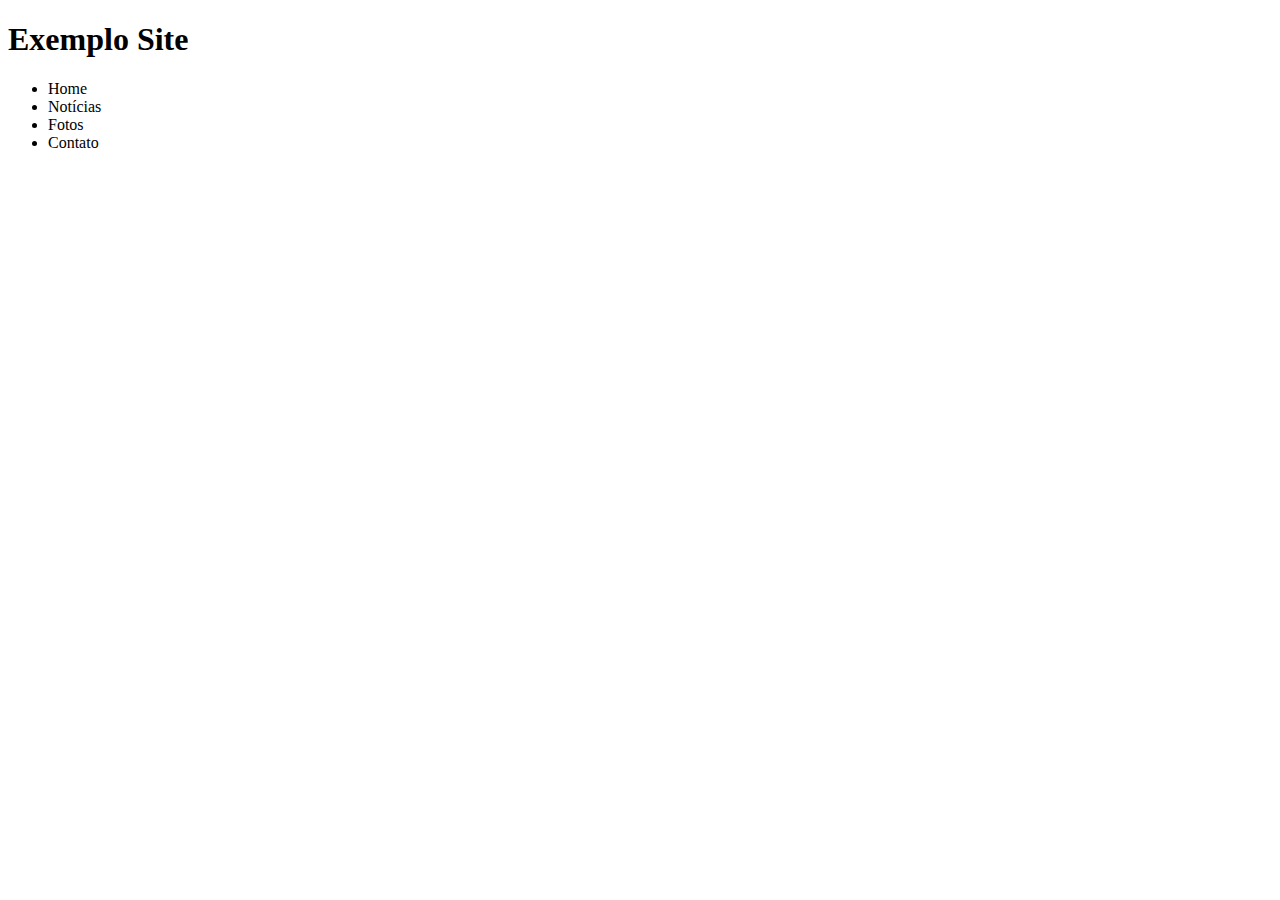
==== semestre1/desenvolvimentoweb1/site/index.html @ 46b04d47 "commit 1" ====
<!DOCTYPE html>
<html lang="pt-br">
<head>
    <meta charset="UTF-8">
    <meta name="viewport" content="width=device-width, initial-scale=1.0">
    <title>Exemplo de site</title>
</head>
<body>
    <div id="container">
        <div id="header">
        <h1>Exemplo Site</h1>
        <ul>
            <li>Home</li>
            <li>Notícias</li>
            <li>Fotos</li>
            <li>Contato</li>
        </ul>
      </div>  <!--Fecha div header-->
    </div> <!--Fecha div container-->
</body>
</html>
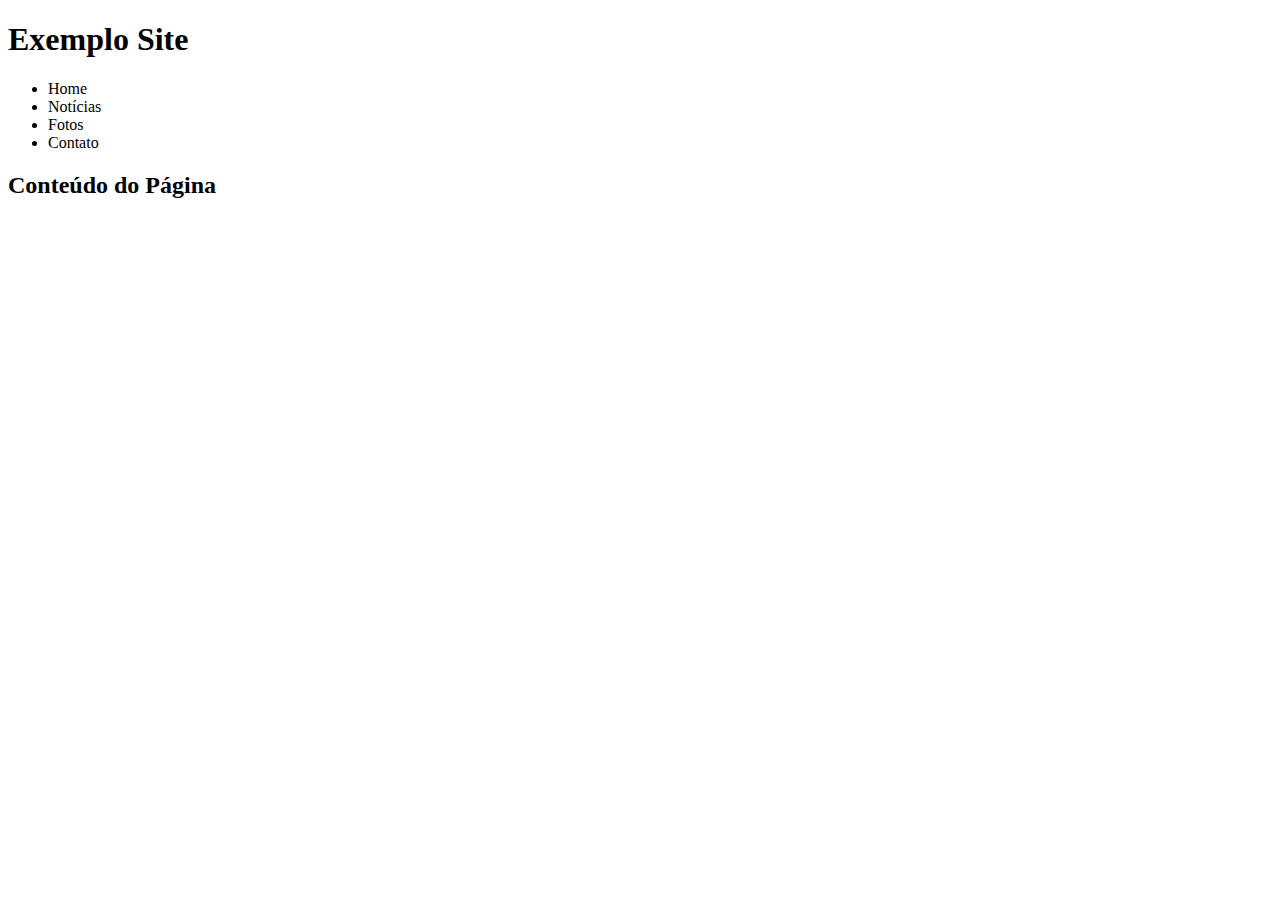
==== commit 5497e5d2: "primeiro commit" ====
--- a/semestre1/desenvolvimentoweb1/site/index.html
+++ b/semestre1/desenvolvimentoweb1/site/index.html
@@ -17,5 +17,9 @@
         </ul>
       </div>  <!--Fecha div header-->
     </div> <!--Fecha div container-->
+    <div id="content">
+        <h2>Conteúdo do Página</h2>
+
+    </div>
 </body>
 </html>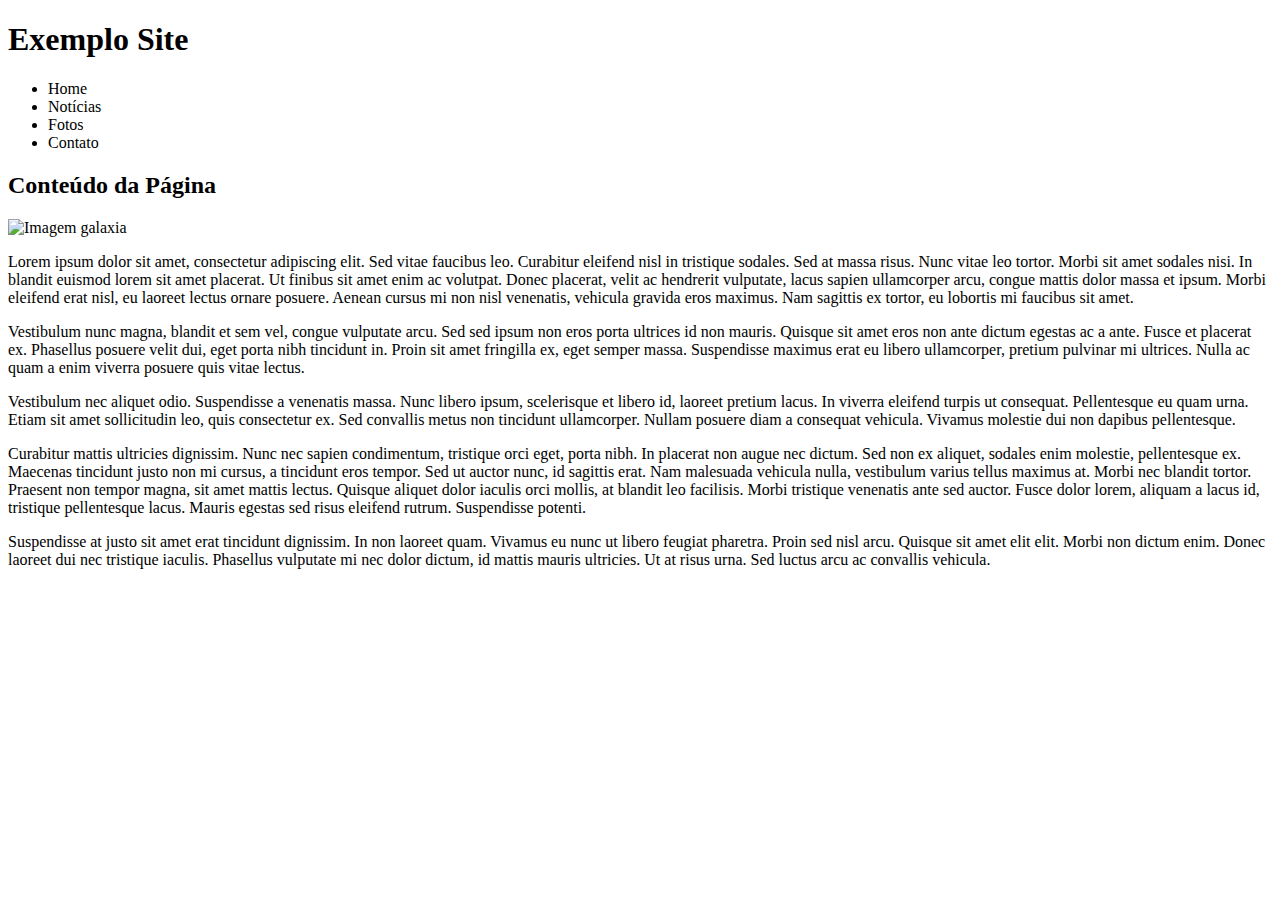
==== commit c5b544e1: "primeiro commit" ====
--- a/semestre1/desenvolvimentoweb1/site/index.html
+++ b/semestre1/desenvolvimentoweb1/site/index.html
@@ -18,8 +18,13 @@
       </div>  <!--Fecha div header-->
     </div> <!--Fecha div container-->
     <div id="content">
-        <h2>Conteúdo do Página</h2>
-
+        <h2>Conteúdo da Página</h2>
+        <img scr="principal.jpg" alt="Imagem galaxia" title="imagem galaxia">
+        <p>Lorem ipsum dolor sit amet, consectetur adipiscing elit. Sed vitae faucibus leo. Curabitur eleifend nisl in tristique sodales. Sed at massa risus. Nunc vitae leo tortor. Morbi sit amet sodales nisi. In blandit euismod lorem sit amet placerat. Ut finibus sit amet enim ac volutpat. Donec placerat, velit ac hendrerit vulputate, lacus sapien ullamcorper arcu, congue mattis dolor massa et ipsum. Morbi eleifend erat nisl, eu laoreet lectus ornare posuere. Aenean cursus mi non nisl venenatis, vehicula gravida eros maximus. Nam sagittis ex tortor, eu lobortis mi faucibus sit amet.</p>
+        <p>Vestibulum nunc magna, blandit et sem vel, congue vulputate arcu. Sed sed ipsum non eros porta ultrices id non mauris. Quisque sit amet eros non ante dictum egestas ac a ante. Fusce et placerat ex. Phasellus posuere velit dui, eget porta nibh tincidunt in. Proin sit amet fringilla ex, eget semper massa. Suspendisse maximus erat eu libero ullamcorper, pretium pulvinar mi ultrices. Nulla ac quam a enim viverra posuere quis vitae lectus.</p>
+        <p>Vestibulum nec aliquet odio. Suspendisse a venenatis massa. Nunc libero ipsum, scelerisque et libero id, laoreet pretium lacus. In viverra eleifend turpis ut consequat. Pellentesque eu quam urna. Etiam sit amet sollicitudin leo, quis consectetur ex. Sed convallis metus non tincidunt ullamcorper. Nullam posuere diam a consequat vehicula. Vivamus molestie dui non dapibus pellentesque.</p>
+        <p>Curabitur mattis ultricies dignissim. Nunc nec sapien condimentum, tristique orci eget, porta nibh. In placerat non augue nec dictum. Sed non ex aliquet, sodales enim molestie, pellentesque ex. Maecenas tincidunt justo non mi cursus, a tincidunt eros tempor. Sed ut auctor nunc, id sagittis erat. Nam malesuada vehicula nulla, vestibulum varius tellus maximus at. Morbi nec blandit tortor. Praesent non tempor magna, sit amet mattis lectus. Quisque aliquet dolor iaculis orci mollis, at blandit leo facilisis. Morbi tristique venenatis ante sed auctor. Fusce dolor lorem, aliquam a lacus id, tristique pellentesque lacus. Mauris egestas sed risus eleifend rutrum. Suspendisse potenti.</p>
+        <p>Suspendisse at justo sit amet erat tincidunt dignissim. In non laoreet quam. Vivamus eu nunc ut libero feugiat pharetra. Proin sed nisl arcu. Quisque sit amet elit elit. Morbi non dictum enim. Donec laoreet dui nec tristique iaculis. Phasellus vulputate mi nec dolor dictum, id mattis mauris ultricies. Ut at risus urna. Sed luctus arcu ac convallis vehicula.</p>
     </div>
 </body>
 </html>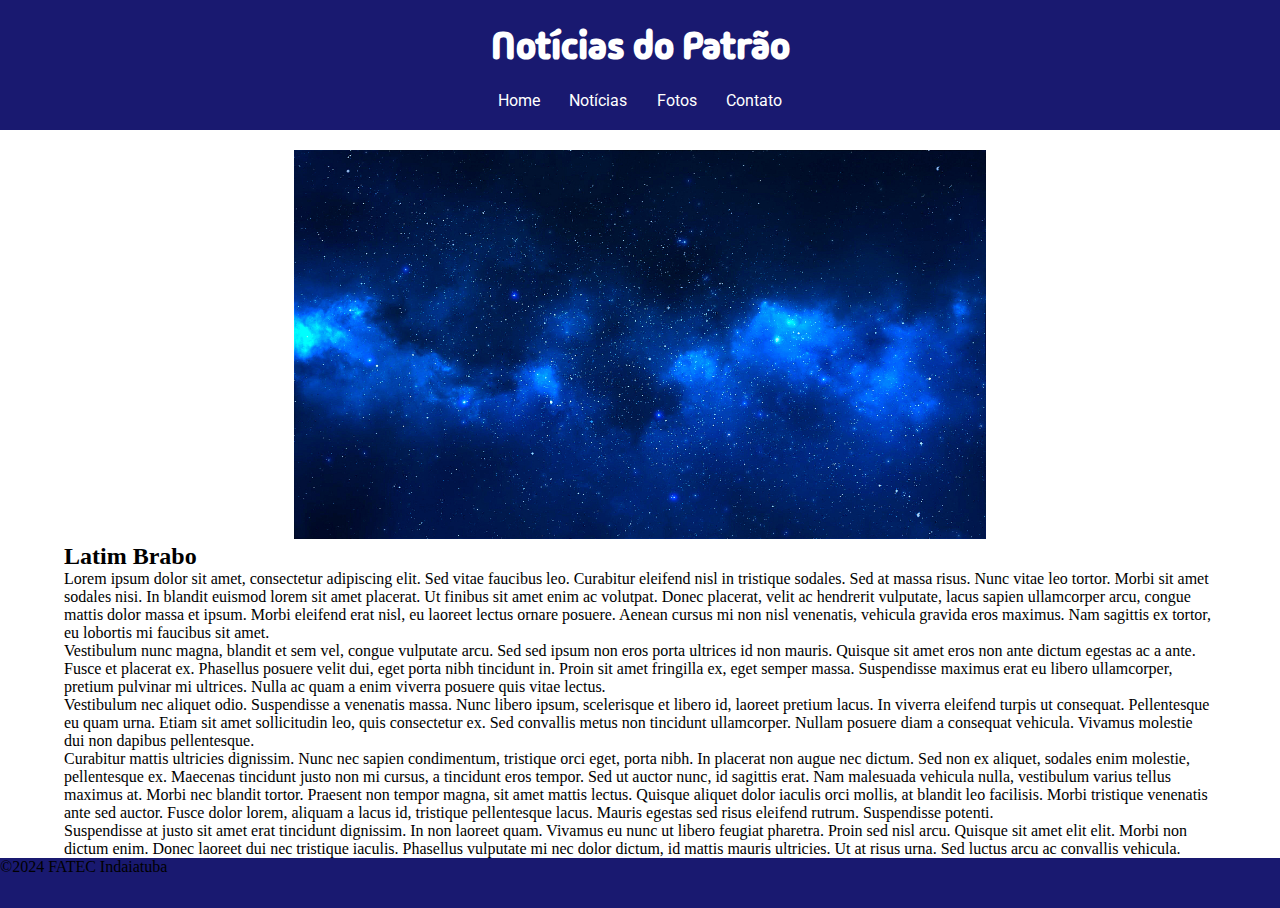
==== commit 67e87104: "segundo commit" ====
--- a/semestre1/desenvolvimentoweb1/site/index.html
+++ b/semestre1/desenvolvimentoweb1/site/index.html
@@ -3,13 +3,19 @@
 <head>
     <meta charset="UTF-8">
     <meta name="viewport" content="width=device-width, initial-scale=1.0">
-    <title>Exemplo de site</title>
+    <title>Notícias quentes</title>
+    <link rel="preconnect" href="https://fonts.googleapis.com">
+    <link rel="preconnect" href="https://fonts.gstatic.com" crossorigin>
+    <link href="https://fonts.googleapis.com/css2?family=Madimi+One&display=swap" rel="stylesheet">
+    <link href="https://fonts.googleapis.com/css2?family=Roboto&display=swap" rel="stylesheet">
+    <link rel="stylesheet" href="css/main.css">
+
 </head>
 <body>
     <div id="container">
         <div id="header">
-        <h1>Exemplo Site</h1>
-        <ul>
+        <h1 id="logo">Notícias do Patrão</h1>
+        <ul id="menu">
             <li>Home</li>
             <li>Notícias</li>
             <li>Fotos</li>
@@ -18,13 +24,17 @@
       </div>  <!--Fecha div header-->
     </div> <!--Fecha div container-->
     <div id="content">
-        <h2>Conteúdo da Página</h2>
-        <img scr="principal.jpg" alt="Imagem galaxia" title="imagem galaxia">
+        
+        <p><img src="/semestre1/desenvolvimentoweb1/site/images/principal.jpg" alt="Imagem galaxia" title="imagem galaxia"></p>
+        <h2>Latim Brabo</h2>
         <p>Lorem ipsum dolor sit amet, consectetur adipiscing elit. Sed vitae faucibus leo. Curabitur eleifend nisl in tristique sodales. Sed at massa risus. Nunc vitae leo tortor. Morbi sit amet sodales nisi. In blandit euismod lorem sit amet placerat. Ut finibus sit amet enim ac volutpat. Donec placerat, velit ac hendrerit vulputate, lacus sapien ullamcorper arcu, congue mattis dolor massa et ipsum. Morbi eleifend erat nisl, eu laoreet lectus ornare posuere. Aenean cursus mi non nisl venenatis, vehicula gravida eros maximus. Nam sagittis ex tortor, eu lobortis mi faucibus sit amet.</p>
         <p>Vestibulum nunc magna, blandit et sem vel, congue vulputate arcu. Sed sed ipsum non eros porta ultrices id non mauris. Quisque sit amet eros non ante dictum egestas ac a ante. Fusce et placerat ex. Phasellus posuere velit dui, eget porta nibh tincidunt in. Proin sit amet fringilla ex, eget semper massa. Suspendisse maximus erat eu libero ullamcorper, pretium pulvinar mi ultrices. Nulla ac quam a enim viverra posuere quis vitae lectus.</p>
         <p>Vestibulum nec aliquet odio. Suspendisse a venenatis massa. Nunc libero ipsum, scelerisque et libero id, laoreet pretium lacus. In viverra eleifend turpis ut consequat. Pellentesque eu quam urna. Etiam sit amet sollicitudin leo, quis consectetur ex. Sed convallis metus non tincidunt ullamcorper. Nullam posuere diam a consequat vehicula. Vivamus molestie dui non dapibus pellentesque.</p>
         <p>Curabitur mattis ultricies dignissim. Nunc nec sapien condimentum, tristique orci eget, porta nibh. In placerat non augue nec dictum. Sed non ex aliquet, sodales enim molestie, pellentesque ex. Maecenas tincidunt justo non mi cursus, a tincidunt eros tempor. Sed ut auctor nunc, id sagittis erat. Nam malesuada vehicula nulla, vestibulum varius tellus maximus at. Morbi nec blandit tortor. Praesent non tempor magna, sit amet mattis lectus. Quisque aliquet dolor iaculis orci mollis, at blandit leo facilisis. Morbi tristique venenatis ante sed auctor. Fusce dolor lorem, aliquam a lacus id, tristique pellentesque lacus. Mauris egestas sed risus eleifend rutrum. Suspendisse potenti.</p>
         <p>Suspendisse at justo sit amet erat tincidunt dignissim. In non laoreet quam. Vivamus eu nunc ut libero feugiat pharetra. Proin sed nisl arcu. Quisque sit amet elit elit. Morbi non dictum enim. Donec laoreet dui nec tristique iaculis. Phasellus vulputate mi nec dolor dictum, id mattis mauris ultricies. Ut at risus urna. Sed luctus arcu ac convallis vehicula.</p>
-    </div>
+    </div> <!--Fecha div content-->
+    <div id="footer">
+        <p>&copy;2024 FATEC Indaiatuba</p>
 </body>
-</html>+</html>
+
--- a/semestre1/desenvolvimentoweb1/site/css/main.css
+++ b/semestre1/desenvolvimentoweb1/site/css/main.css
@@ -0,0 +1,60 @@
+*{
+    margin: 0;
+    padding: 0;
+}
+
+#header{
+    background-color: #191970;
+    width: 100%;
+    position: fixed;
+    top: 0;
+    color:#fff
+}
+
+#logo{
+    text-align: center;
+    padding-top: 20px;
+    font-family: 'Madimi One','Tahoma';
+    font-size: 3vw;
+}
+
+#menu{
+    width: 100%;
+    text-align: center;
+    padding: 20px 0;
+    font-family: 'Roboto','Tahoma';
+}
+
+#menu li{
+    list-style-type: none;
+    display: inline;
+    cursor: pointer;
+    padding: 1%;
+
+}
+
+#menu li:hover{
+   /* background-color: #00bfff; */
+   border-bottom: 0.3em solid #00bfff;
+   padding-bottom: 0.4em;
+   font-weight: bold;
+}
+#content{
+    padding-top: 150px;
+    width: 90%;
+    margin: 0 auto;
+}
+
+#content img{
+    width: 60%;
+}
+
+#content p:first-child{
+    text-align: center;
+}
+
+#footer{
+    background-color: #191970;
+    width: 100%;
+    height: 50px;
+}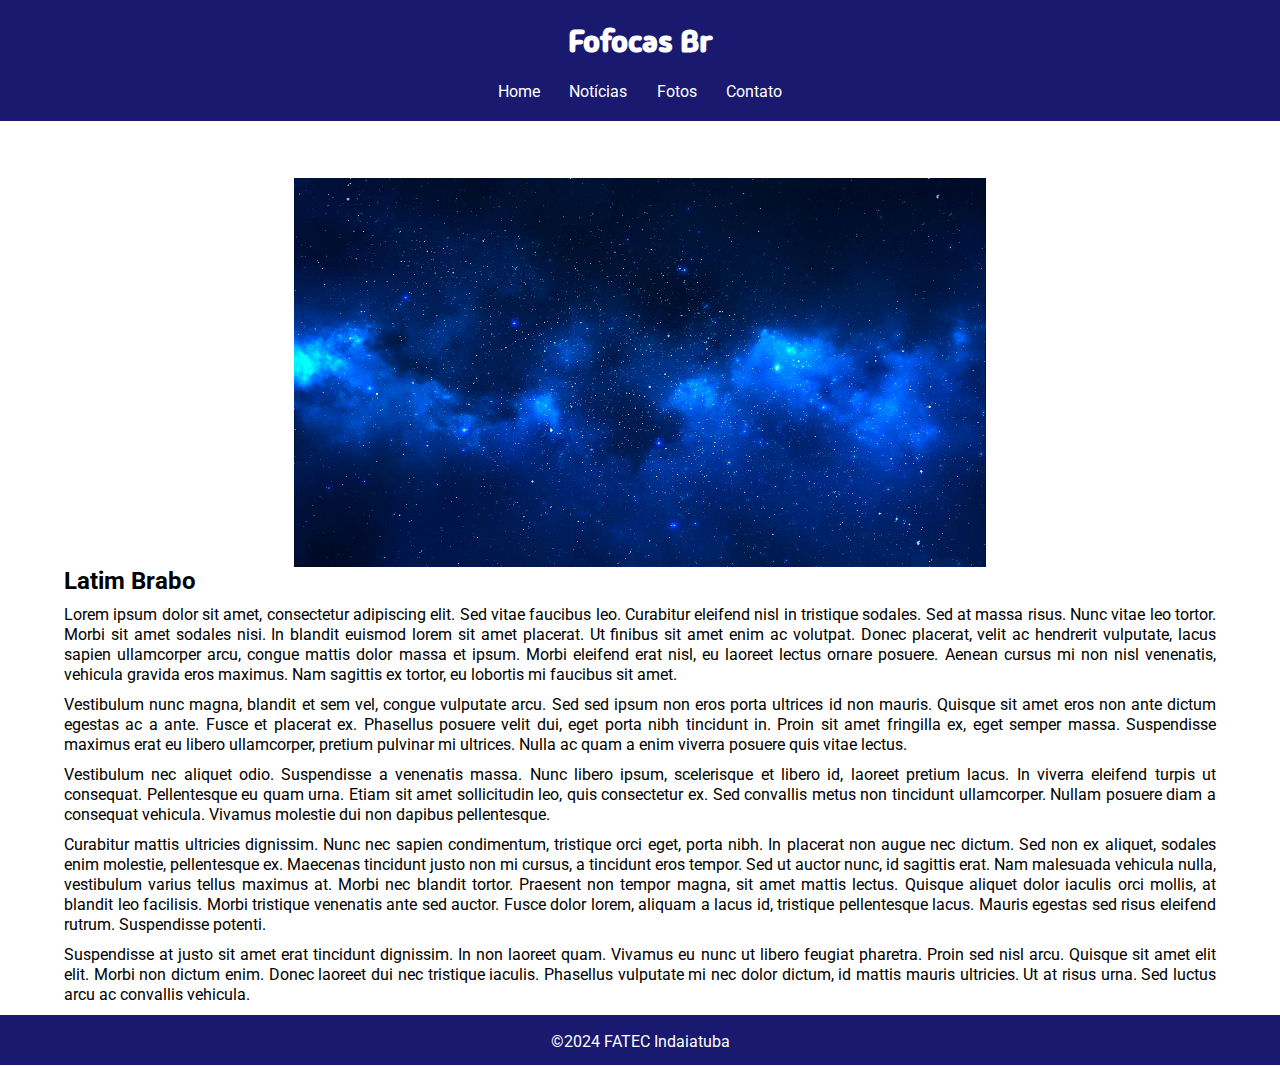
==== commit f58807fc: "Atualizações no código: main.css. Correção de bugs e melhorias de layout." ====
--- a/semestre1/desenvolvimentoweb1/site/index.html
+++ b/semestre1/desenvolvimentoweb1/site/index.html
@@ -1,4 +1,4 @@
-<!DOCTYPE html>
+a<!DOCTYPE html>
 <html lang="pt-br">
 <head>
     <meta charset="UTF-8">
@@ -11,20 +11,19 @@
     <link rel="stylesheet" href="css/main.css">
 
 </head>
-<body>
+
     <div id="container">
         <div id="header">
-        <h1 id="logo">Notícias do Patrão</h1>
-        <ul id="menu">
-            <li>Home</li>
-            <li>Notícias</li>
-            <li>Fotos</li>
-            <li>Contato</li>
-        </ul>
-      </div>  <!--Fecha div header-->
-    </div> <!--Fecha div container-->
+            <h1 id="logo">Fofocas Br</h1>
+            <ul id="menu">
+                <li>Home</li>
+                <li><a href="pages/noticias.html">Notícias</a></li>
+                <li>Fotos</li>
+                <li>Contato</li>
+            </ul>
+        </div>  <!--Fecha div header-->
+    
     <div id="content">
-        
         <p><img src="/semestre1/desenvolvimentoweb1/site/images/principal.jpg" alt="Imagem galaxia" title="imagem galaxia"></p>
         <h2>Latim Brabo</h2>
         <p>Lorem ipsum dolor sit amet, consectetur adipiscing elit. Sed vitae faucibus leo. Curabitur eleifend nisl in tristique sodales. Sed at massa risus. Nunc vitae leo tortor. Morbi sit amet sodales nisi. In blandit euismod lorem sit amet placerat. Ut finibus sit amet enim ac volutpat. Donec placerat, velit ac hendrerit vulputate, lacus sapien ullamcorper arcu, congue mattis dolor massa et ipsum. Morbi eleifend erat nisl, eu laoreet lectus ornare posuere. Aenean cursus mi non nisl venenatis, vehicula gravida eros maximus. Nam sagittis ex tortor, eu lobortis mi faucibus sit amet.</p>
@@ -33,8 +32,13 @@
         <p>Curabitur mattis ultricies dignissim. Nunc nec sapien condimentum, tristique orci eget, porta nibh. In placerat non augue nec dictum. Sed non ex aliquet, sodales enim molestie, pellentesque ex. Maecenas tincidunt justo non mi cursus, a tincidunt eros tempor. Sed ut auctor nunc, id sagittis erat. Nam malesuada vehicula nulla, vestibulum varius tellus maximus at. Morbi nec blandit tortor. Praesent non tempor magna, sit amet mattis lectus. Quisque aliquet dolor iaculis orci mollis, at blandit leo facilisis. Morbi tristique venenatis ante sed auctor. Fusce dolor lorem, aliquam a lacus id, tristique pellentesque lacus. Mauris egestas sed risus eleifend rutrum. Suspendisse potenti.</p>
         <p>Suspendisse at justo sit amet erat tincidunt dignissim. In non laoreet quam. Vivamus eu nunc ut libero feugiat pharetra. Proin sed nisl arcu. Quisque sit amet elit elit. Morbi non dictum enim. Donec laoreet dui nec tristique iaculis. Phasellus vulputate mi nec dolor dictum, id mattis mauris ultricies. Ut at risus urna. Sed luctus arcu ac convallis vehicula.</p>
     </div> <!--Fecha div content-->
+
     <div id="footer">
         <p>&copy;2024 FATEC Indaiatuba</p>
+    </div> <!--Fecha div footer-->
+    </div> <!--Fecha div container-->
+    
+
 </body>
 </html>
 
--- a/semestre1/desenvolvimentoweb1/site/css/main.css
+++ b/semestre1/desenvolvimentoweb1/site/css/main.css
@@ -1,6 +1,13 @@
 *{
     margin: 0;
     padding: 0;
+}
+
+#container{
+    
+    
+    position: relative;
+    min-height: 100vh;
 }
 
 #header{
@@ -8,14 +15,13 @@
     width: 100%;
     position: fixed;
     top: 0;
-    color:#fff
+    color:#fff;
 }
 
 #logo{
     text-align: center;
     padding-top: 20px;
     font-family: 'Madimi One','Tahoma';
-    font-size: 3vw;
 }
 
 #menu{
@@ -30,7 +36,11 @@
     display: inline;
     cursor: pointer;
     padding: 1%;
+}
 
+#menu li a{
+    text-decoration: none;
+    color: inherit;
 }
 
 #menu li:hover{
@@ -39,22 +49,42 @@
    padding-bottom: 0.4em;
    font-weight: bold;
 }
+
+#menu, #content, #footer{
+    font-family: 'Roboto';
+}
 #content{
     padding-top: 150px;
+    padding-bottom: 60px;
     width: 90%;
     margin: 0 auto;
+}
+
+#content p{
+    text-align: justify;
+    line-height: 20px;
+    padding-top: 10px;
+}
+
+#content p:first-child{
+    text-align: center;
 }
 
 #content img{
     width: 60%;
 }
 
-#content p:first-child{
-    text-align: center;
-}
-
 #footer{
     background-color: #191970;
     width: 100%;
     height: 50px;
+    position: absolute;
+    bottom: 0;
+    left: 0;
+}
+
+#footer p{
+    text-align: center;
+    color: #fff;
+    padding: 17px 0;
 }